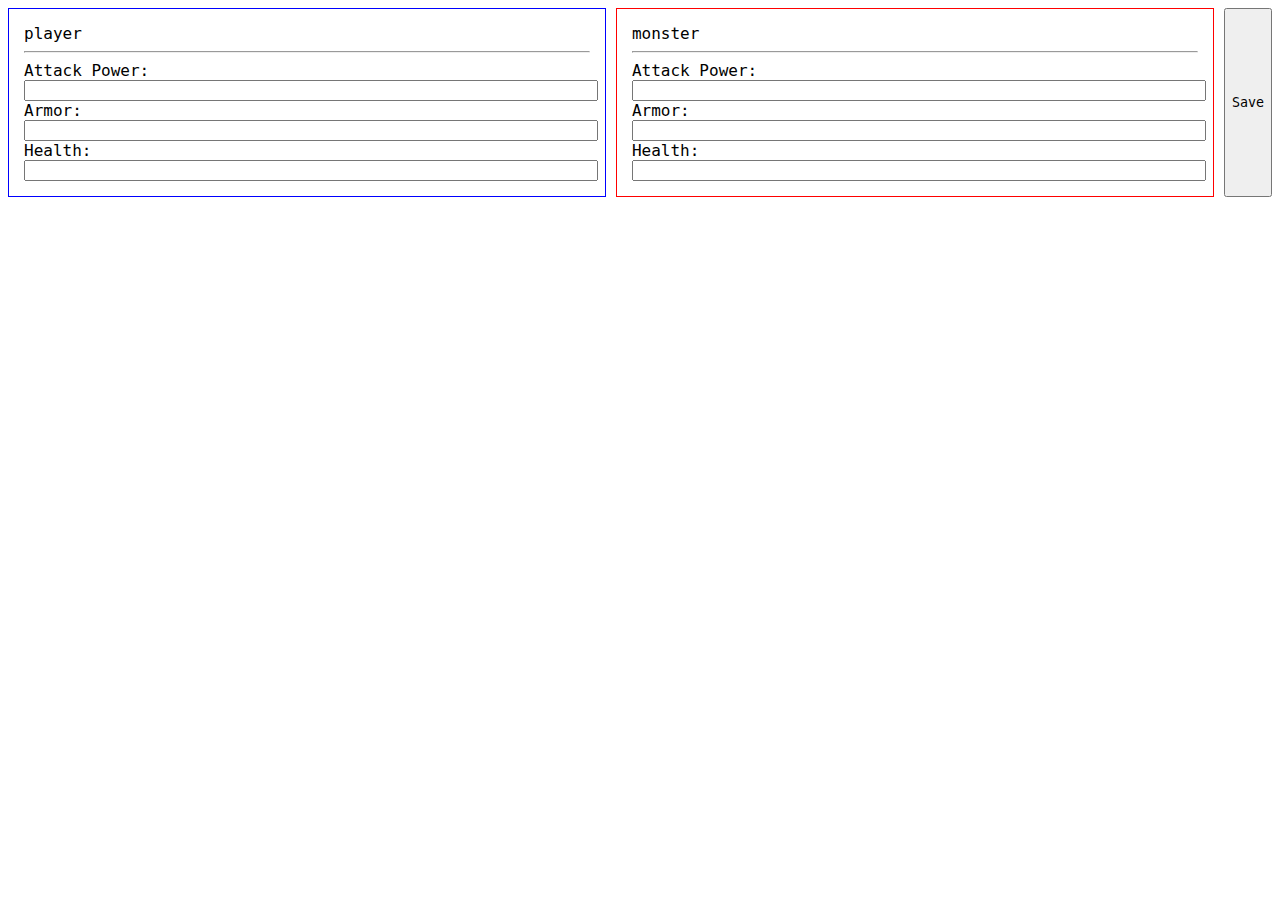
==== edit.html @ d6f4d697 "test ios input" ====
<!DOCTYPE html>
<html lang="en">
  <head>
    <meta charset="UTF-8" />
    <meta name="viewport" content="width=device-width, initial-scale=1.0" />
    <title>Edit Values</title>
    <link href="style.css" rel="stylesheet" />
  </head>
  <body>
    <div id="container">
      <div id="player-edit">
        player
        <hr />
        <label for="player-attack">Attack Power:</label>
        <input
          inputmode="numeric"
          pattern="[0-9]*"
          type="text"
          id="player-attack"
          name="player-attack"
        /><br />
        <label for="player-armor">Armor:</label>
        <input type="number" id="player-armor" name="player-armor" /><br />
        <label for="player-health">Health:</label>
        <input type="number" id="player-health" name="player-health" />
      </div>
      <div id="monster-edit">
        monster
        <hr />
        <label for="monster-attack">Attack Power:</label>
        <input type="number" id="monster-attack" name="monster-attack" /><br />
        <label for="monster-armor">Armor:</label>
        <input type="number" id="monster-armor" name="monster-armor" /><br />
        <label for="monster-health">Health:</label>
        <input type="number" id="monster-health" name="monster-health" />
      </div>
      <button id="save">Save</button>
    </div>
    <script src="edit.js"></script>
  </body>
</html>
---- style.css ----
* {
  font-family: "Consolas", monospace;
}

#container {
  display: flex;
  justify-content: center;
}

#player,
#player-edit,
#monster,
#monster-edit {
  padding: 15px;
}

#player,
#player-edit {
  border: solid 1px blue;
  width: 100%;
  margin-right: 10px;
}

#monster,
#monster-edit {
  border: solid 1px red;
  width: 100%;
  margin-right: 10px;
}

#monster-edit {
  margin-right: 10px;
}

pre {
  height: auto;
  overflow: auto;
  background-color: #eeeeee;
  word-break: normal !important;
  word-wrap: normal !important;
  white-space: pre !important;
}

input {
  width: 100%;
}

@media only screen and (max-width: 600px) {
  body {
    width: 100%;
    margin: 0 auto;
  }
  #container {
    flex-direction: column;
    align-items: center;
    justify-content: center;
    margin-left: 30px;
    margin-right: 30px;
  }
  #player-attack,
  #save {
    width: 100%;
    align-self: center;
  }

  #player,
  #player-edit {
    margin-top: 15px;
  }

  #player,
  #player-edit,
  #monster,
  #monster-edit {
    width: 90%;
    margin-left: 15px;
    margin-right: 15px;
    margin-bottom: 15px;
    padding-right: 30px;
  }

  #edit-link {
    text-align: center;
  }
}
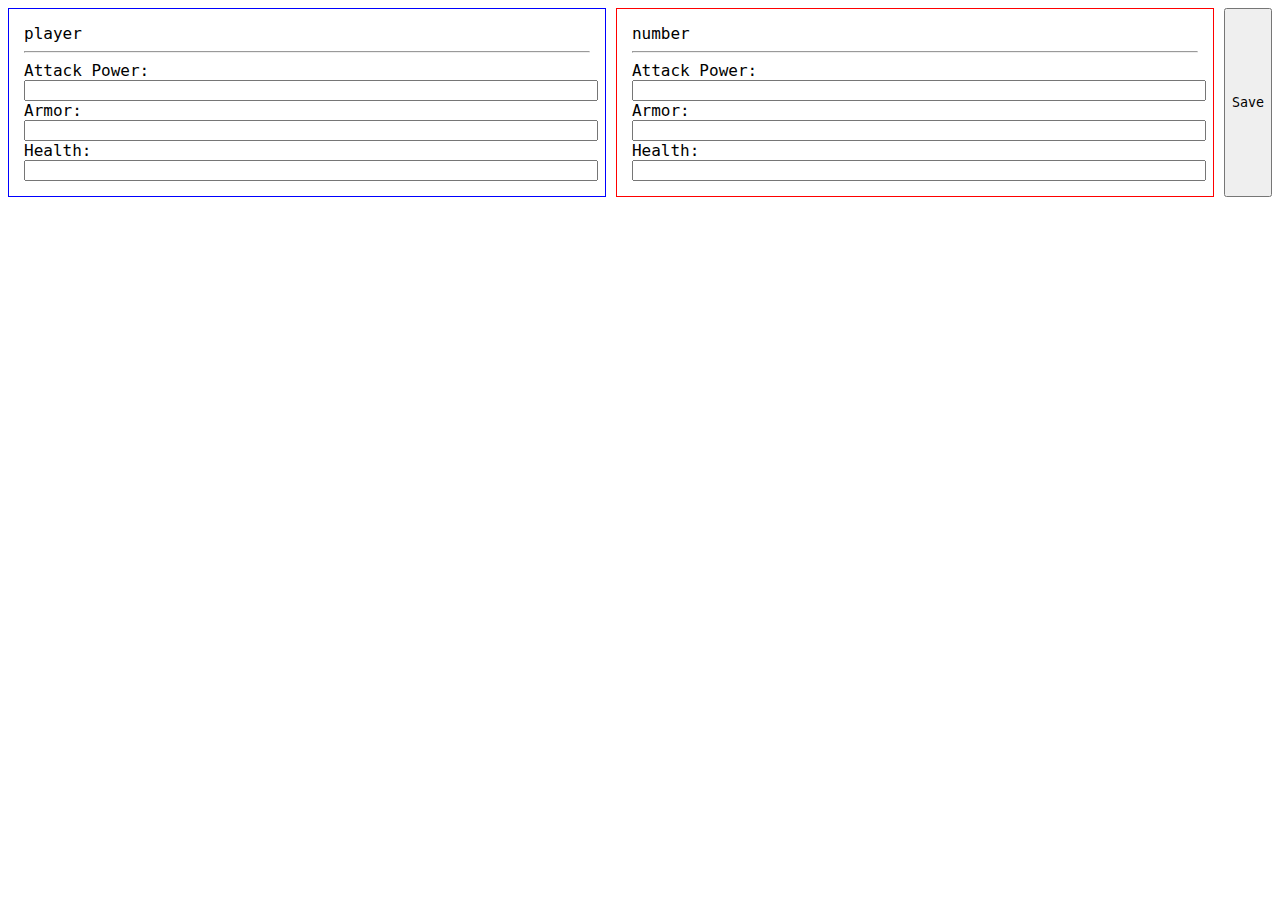
==== commit 5b1a8b2b: "update all input fields to type number" ====
--- a/edit.html
+++ b/edit.html
@@ -15,24 +15,54 @@
         <input
           inputmode="numeric"
           pattern="[0-9]*"
-          type="text"
+          type="number"
           id="player-attack"
           name="player-attack"
         /><br />
         <label for="player-armor">Armor:</label>
-        <input type="number" id="player-armor" name="player-armor" /><br />
+        <input
+          inputmode="numeric"
+          pattern="[0-9]*"
+          type="number"
+          id="player-armor"
+          name="player-armor"
+        /><br />
         <label for="player-health">Health:</label>
-        <input type="number" id="player-health" name="player-health" />
+        <input
+          inputmode="numeric"
+          pattern="[0-9]*"
+          type="number"
+          id="player-health"
+          name="player-health"
+        />
       </div>
       <div id="monster-edit">
-        monster
+        number
         <hr />
         <label for="monster-attack">Attack Power:</label>
-        <input type="number" id="monster-attack" name="monster-attack" /><br />
+        <input
+          inputmode="numeric"
+          pattern="[0-9]*"
+          type="text"
+          id="monster-attack"
+          name="monster-attack"
+        /><br />
         <label for="monster-armor">Armor:</label>
-        <input type="number" id="monster-armor" name="monster-armor" /><br />
+        <input
+          inputmode="numeric"
+          pattern="[0-9]*"
+          type="number"
+          id="monster-armor"
+          name="monster-armor"
+        /><br />
         <label for="monster-health">Health:</label>
-        <input type="number" id="monster-health" name="monster-health" />
+        <input
+          inputmode="numeric"
+          pattern="[0-9]*"
+          type="number"
+          id="monster-health"
+          name="monster-health"
+        />
       </div>
       <button id="save">Save</button>
     </div>
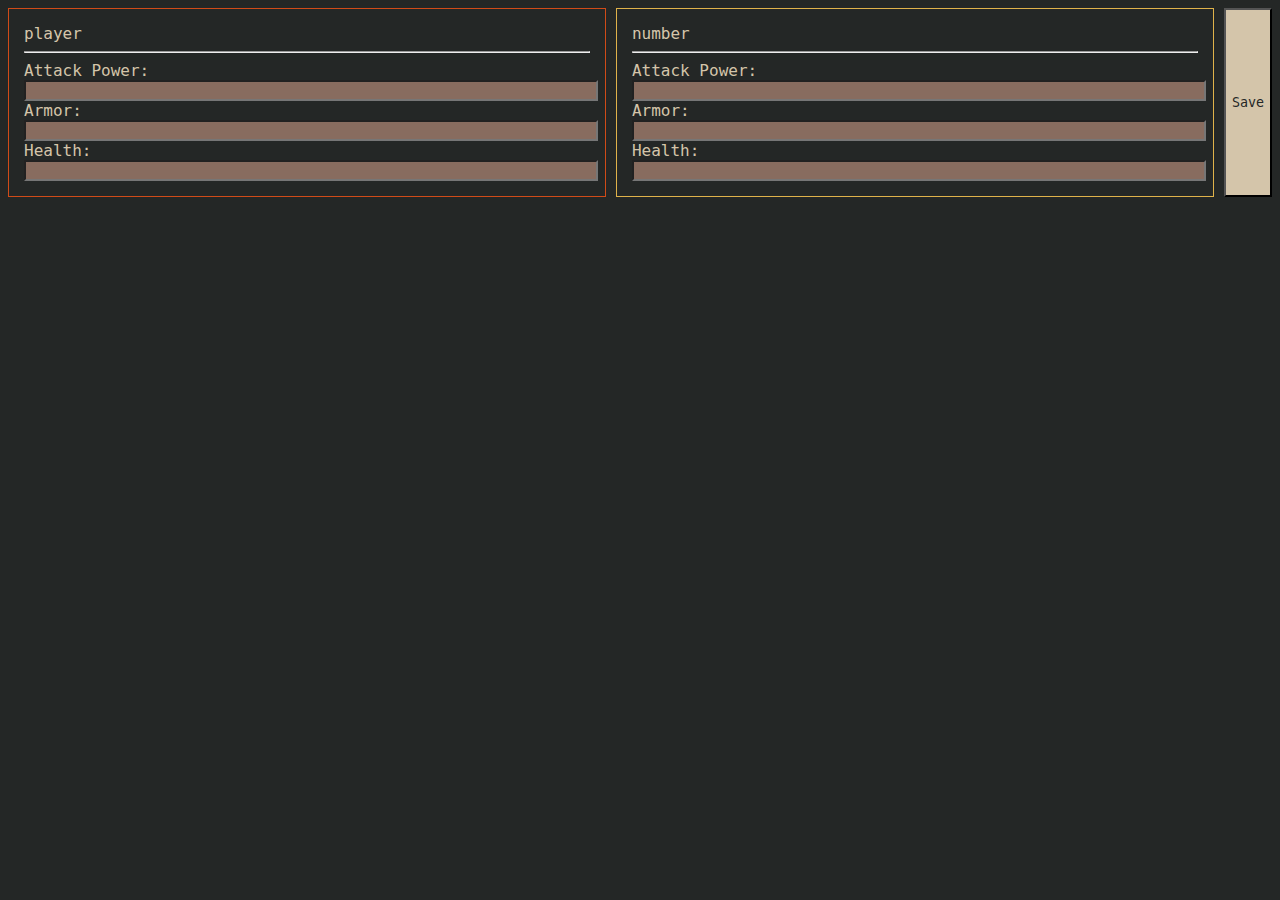
==== commit e577bdf0: "fix id duplicate" ====
--- a/edit.html
+++ b/edit.html
@@ -16,8 +16,8 @@
           inputmode="numeric"
           pattern="[0-9]*"
           type="number"
-          id="player-attack"
-          name="player-attack"
+          id="player-attack-field"
+          name="player-attack-field"
         /><br />
         <label for="player-armor">Armor:</label>
         <input
@@ -43,7 +43,7 @@
         <input
           inputmode="numeric"
           pattern="[0-9]*"
-          type="text"
+          type="number"
           id="monster-attack"
           name="monster-attack"
         /><br />
--- a/style.css
+++ b/style.css
@@ -1,5 +1,7 @@
 * {
   font-family: "Consolas", monospace;
+  background-color: #242726;
+  color: #d4c5aa;
 }
 
 #container {
@@ -16,14 +18,14 @@
 
 #player,
 #player-edit {
-  border: solid 1px blue;
+  border: solid 1px #d04b18;
   width: 100%;
   margin-right: 10px;
 }
 
 #monster,
 #monster-edit {
-  border: solid 1px red;
+  border: solid 1px #dfb24a;
   width: 100%;
   margin-right: 10px;
 }
@@ -32,16 +34,25 @@
   margin-right: 10px;
 }
 
+#player-attack,
+#save {
+  background-color: #d4c5aa;
+  color: #242726;
+}
+
 pre {
   height: auto;
   overflow: auto;
-  background-color: #eeeeee;
+  background-color: #d4c5aa;
+  color: #242726;
   word-break: normal !important;
   word-wrap: normal !important;
   white-space: pre !important;
 }
 
 input {
+  background-color: #886c5f;
+  color: #d4c5aa;
   width: 100%;
 }
 
@@ -80,6 +91,14 @@
   }
 
   #edit-link {
+    /* width: 90%; */
+    /* margin: 15px 30px 15px 15px; */
     text-align: center;
   }
+
+  pre {
+    /* text-align: left;
+    padding-left: 15px; */
+    width: auto;
+  }
 }
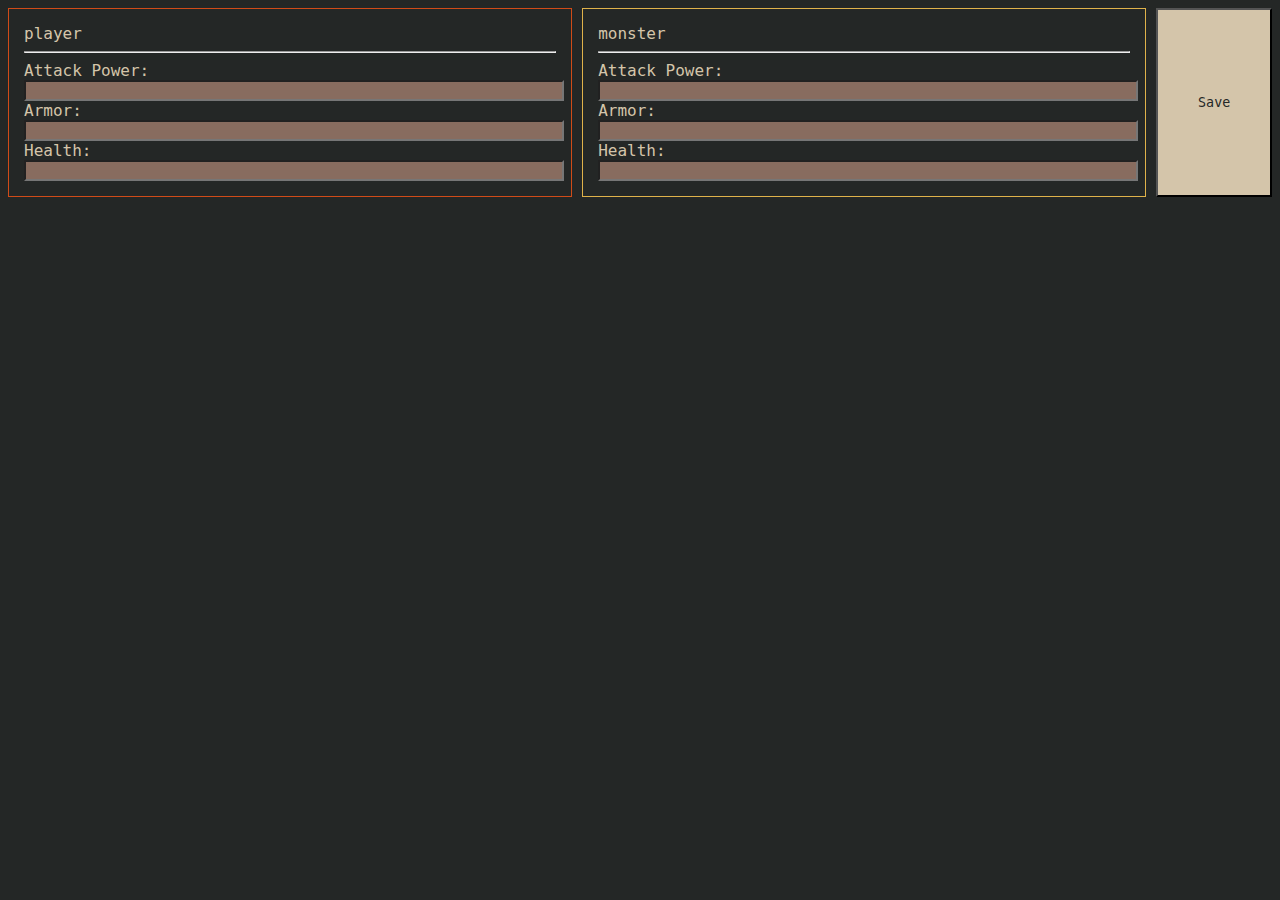
==== commit c4bdc89b: "make buttons same width on both pages" ====
--- a/edit.html
+++ b/edit.html
@@ -37,7 +37,7 @@
         />
       </div>
       <div id="monster-edit">
-        number
+        monster
         <hr />
         <label for="monster-attack">Attack Power:</label>
         <input
--- a/style.css
+++ b/style.css
@@ -38,6 +38,7 @@
 #save {
   background-color: #d4c5aa;
   color: #242726;
+  width: 20%;
 }
 
 pre {
@@ -97,8 +98,8 @@
   }
 
   pre {
-    /* text-align: left;
-    padding-left: 15px; */
+    text-align: left;
+    /* padding-left: 15px; */
     width: auto;
   }
 }
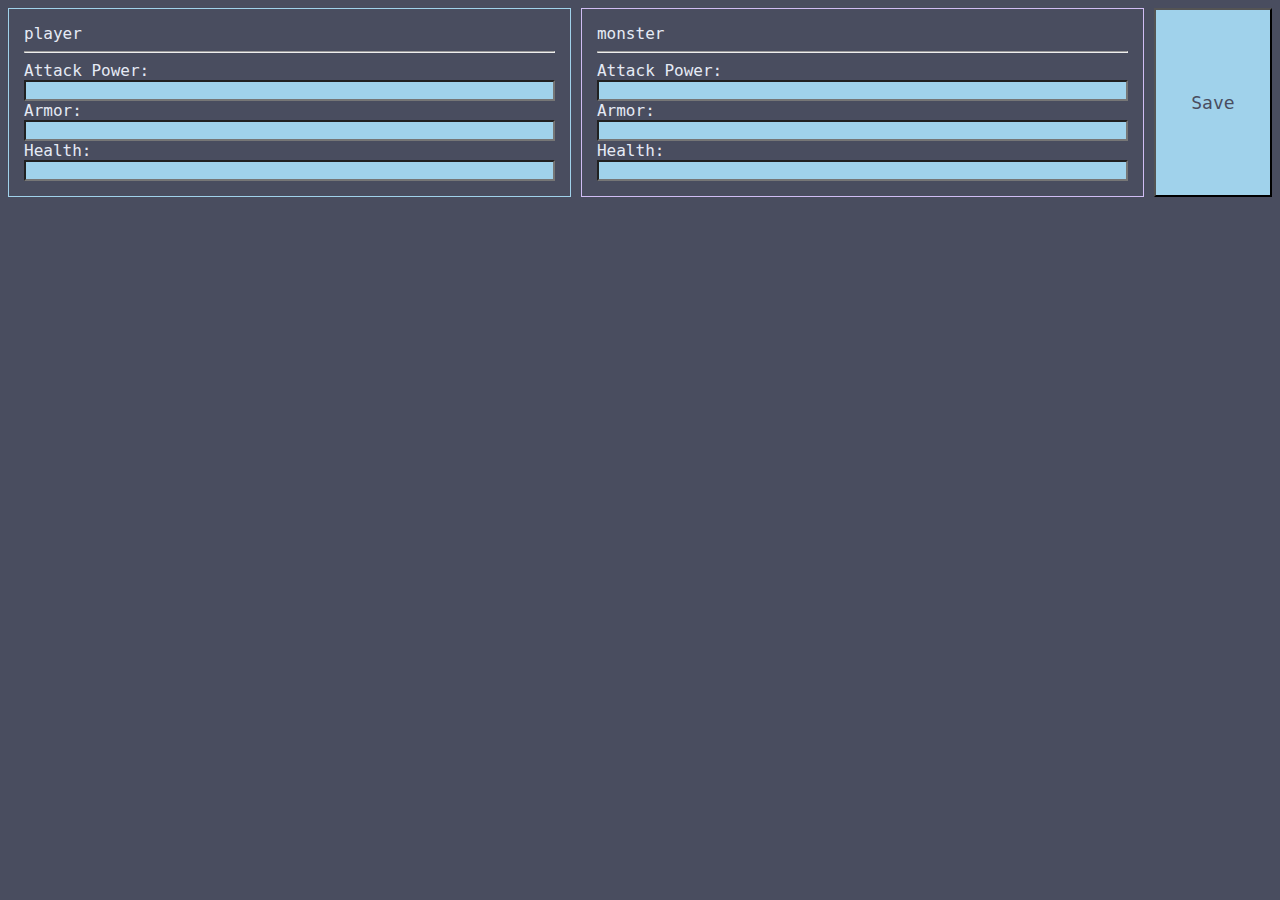
==== commit a3dbfdeb: "added 'min' attribute to all input fields" ====
--- a/edit.html
+++ b/edit.html
@@ -15,6 +15,7 @@
         <input
           inputmode="numeric"
           pattern="[0-9]*"
+          min="0"
           type="number"
           id="player-attack-field"
           name="player-attack-field"
@@ -23,6 +24,7 @@
         <input
           inputmode="numeric"
           pattern="[0-9]*"
+          min="0"
           type="number"
           id="player-armor"
           name="player-armor"
@@ -31,6 +33,7 @@
         <input
           inputmode="numeric"
           pattern="[0-9]*"
+          min="0"
           type="number"
           id="player-health"
           name="player-health"
@@ -43,6 +46,7 @@
         <input
           inputmode="numeric"
           pattern="[0-9]*"
+          min="0"
           type="number"
           id="monster-attack"
           name="monster-attack"
@@ -51,6 +55,7 @@
         <input
           inputmode="numeric"
           pattern="[0-9]*"
+          min="0"
           type="number"
           id="monster-armor"
           name="monster-armor"
@@ -59,6 +64,7 @@
         <input
           inputmode="numeric"
           pattern="[0-9]*"
+          min="0"
           type="number"
           id="monster-health"
           name="monster-health"
--- a/style.css
+++ b/style.css
@@ -1,7 +1,8 @@
 * {
   font-family: "Consolas", monospace;
-  background-color: #242726;
-  color: #d4c5aa;
+  background-color: #494d5f;
+  color: #e5eaf5;
+  box-sizing: border-box;
 }
 
 #container {
@@ -18,14 +19,14 @@
 
 #player,
 #player-edit {
-  border: solid 1px #d04b18;
+  border: solid 1px #a0d2eb;
   width: 100%;
   margin-right: 10px;
 }
 
 #monster,
 #monster-edit {
-  border: solid 1px #dfb24a;
+  border: solid 1px #d0bdf4;
   width: 100%;
   margin-right: 10px;
 }
@@ -36,24 +37,28 @@
 
 #player-attack,
 #save {
-  background-color: #d4c5aa;
-  color: #242726;
+  background-color: #a0d2eb;
+  color: #494d5f;
   width: 20%;
+  font-size: 18px;
 }
 
 pre {
   height: auto;
   overflow: auto;
-  background-color: #d4c5aa;
-  color: #242726;
+  text-align: left;
+  padding-left: 10px;
+  background-color: #e5eaf5;
+  color: #494d5f;
   word-break: normal !important;
   word-wrap: normal !important;
   white-space: pre !important;
 }
 
 input {
-  background-color: #886c5f;
-  color: #d4c5aa;
+  background-color: #a0d2eb;
+  color: #494d5f;
+  font-weight: bold;
   width: 100%;
 }
 
@@ -66,13 +71,15 @@
     flex-direction: column;
     align-items: center;
     justify-content: center;
+    margin-top: 15px;
     margin-left: 30px;
     margin-right: 30px;
   }
   #player-attack,
   #save {
     width: 100%;
-    align-self: center;
+    margin-top: 10px;
+    height: 35px;
   }
 
   #player,
@@ -84,7 +91,7 @@
   #player-edit,
   #monster,
   #monster-edit {
-    width: 90%;
+    width: 100%;
     margin-left: 15px;
     margin-right: 15px;
     margin-bottom: 15px;
@@ -92,14 +99,12 @@
   }
 
   #edit-link {
-    /* width: 90%; */
-    /* margin: 15px 30px 15px 15px; */
     text-align: center;
   }
 
   pre {
     text-align: left;
-    /* padding-left: 15px; */
+    padding-left: 35px;
     width: auto;
   }
 }
